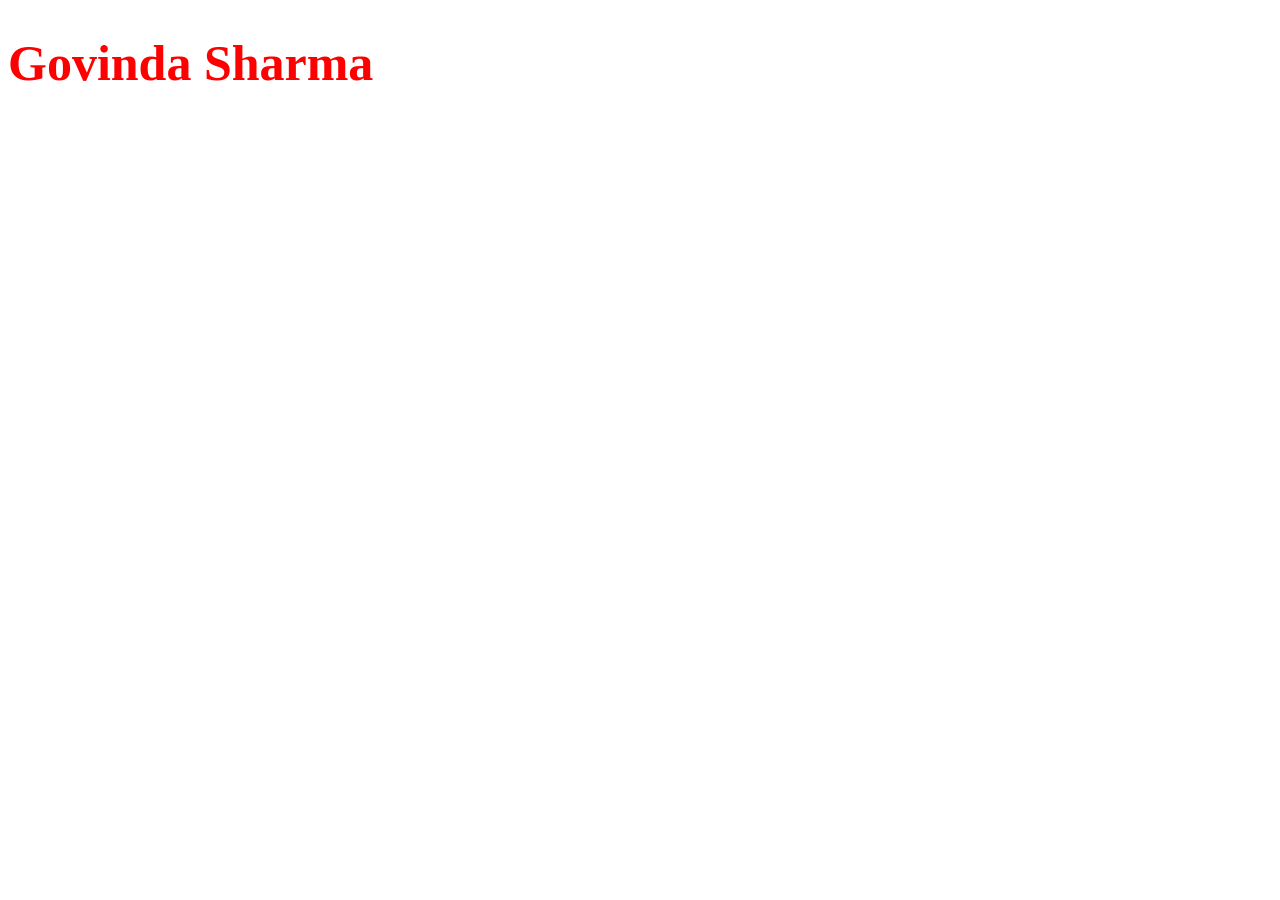
==== index.html @ 2f40e172 "setup" ====
<!DOCTYPE html>
<html lang="en">
<head>
  <meta charset="UTF-8">
  <meta name="viewport" content="width=device-width, initial-scale=1.0">
  <title>Document</title>
  <link rel="stylesheet" href="./style.css">
</head>
<body>
  <h1>Govinda Sharma</h1>
</body>
</html>
---- style.css ----
h1 {
  font-size: 50px;
  color: red;
}
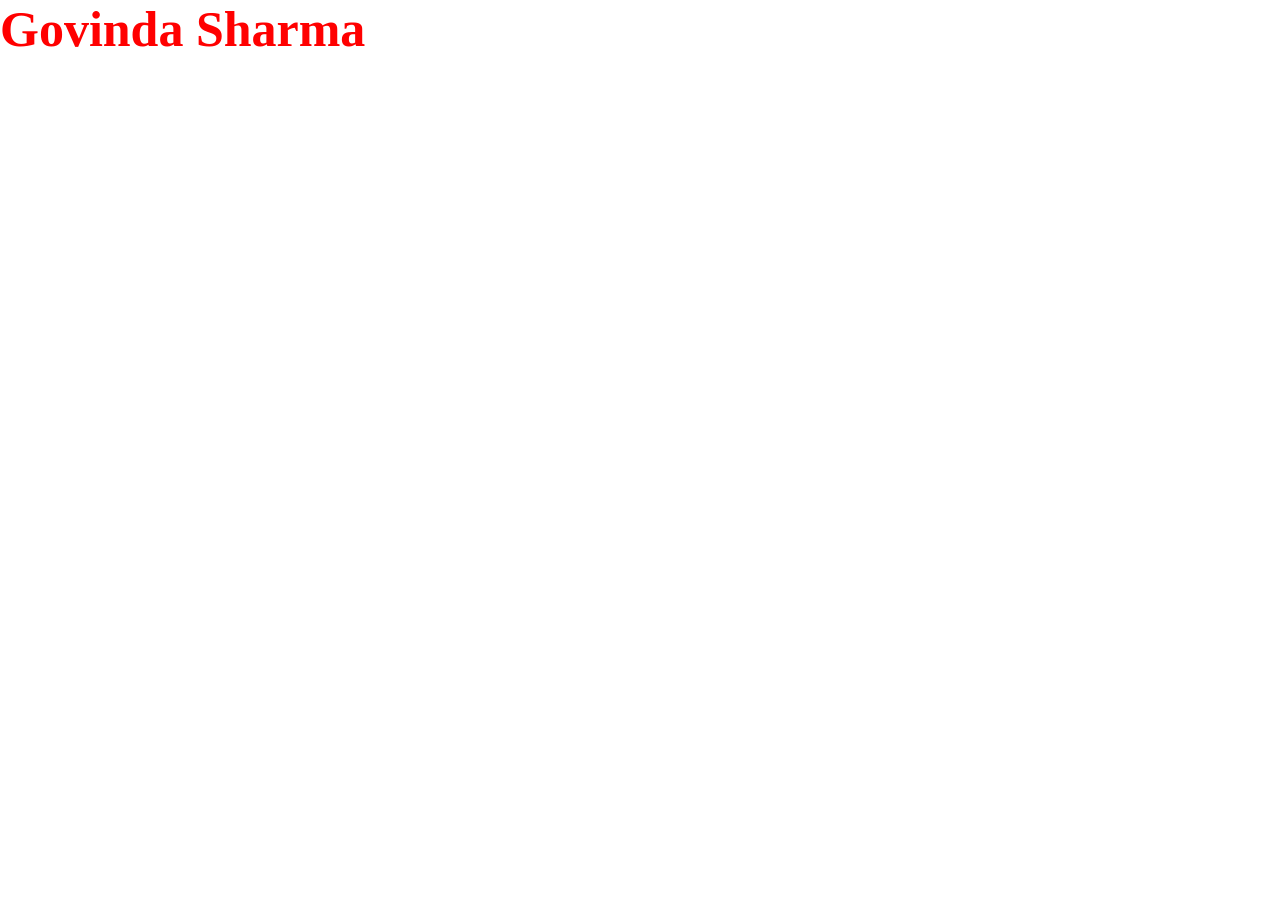
==== commit 5ab52923: "added html css and js file" ====
--- a/index.html
+++ b/index.html
@@ -3,7 +3,7 @@
 <head>
   <meta charset="UTF-8">
   <meta name="viewport" content="width=device-width, initial-scale=1.0">
-  <title>Document</title>
+  <title>HTML/CSS</title>
   <link rel="stylesheet" href="./style.css">
 </head>
 <body>
--- a/style.css
+++ b/style.css
@@ -1,3 +1,44 @@
+*,
+*:before,
+*:after {
+  box-sizing: border-box;
+  clear: both;
+}
+
+html,
+body {
+  margin: 0;
+  overflow-x: hidden;
+}
+
+.site-wraper {
+  position: relative;
+  overflow: hidden;
+  min-width: 320px;
+}
+
+img {
+  max-width: 100%;
+  height: auto;
+  vertical-align: top;
+}
+
+.container {
+  max-width: 1280px;
+  width: 100%;
+  margin: 0 auto;
+}
+
+h1,
+h2,
+h3,
+h4,
+h5,
+h6 {
+  margin-top: 0;
+}
+
+
 h1 {
   font-size: 50px;
   color: red;
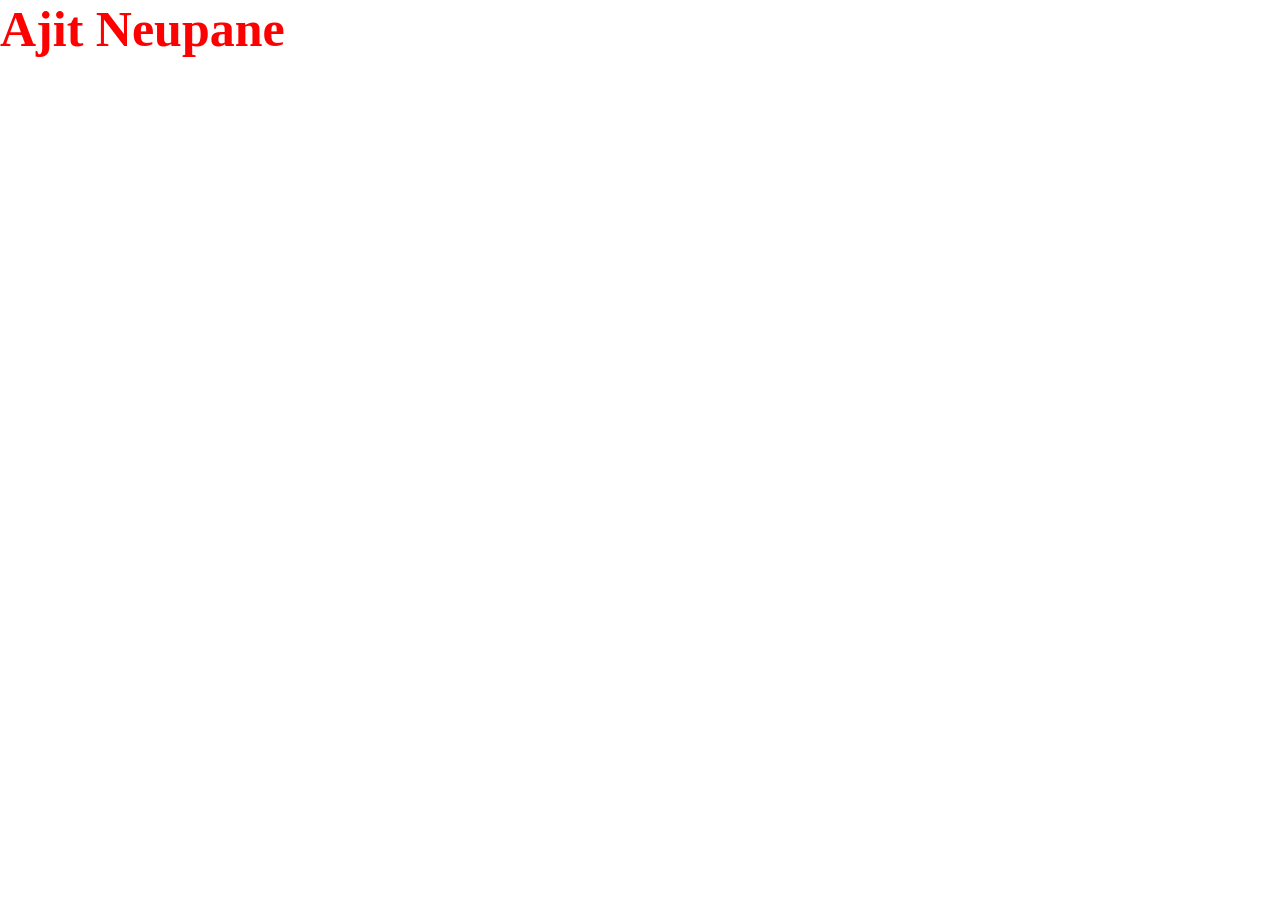
==== commit 3688d2d7: "ajit new branch created" ====
--- a/index.html
+++ b/index.html
@@ -7,6 +7,6 @@
   <link rel="stylesheet" href="./style.css">
 </head>
 <body>
-  <h1>Govinda Sharma</h1>
+  <h1>Ajit Neupane</h1>
 </body>
 </html>
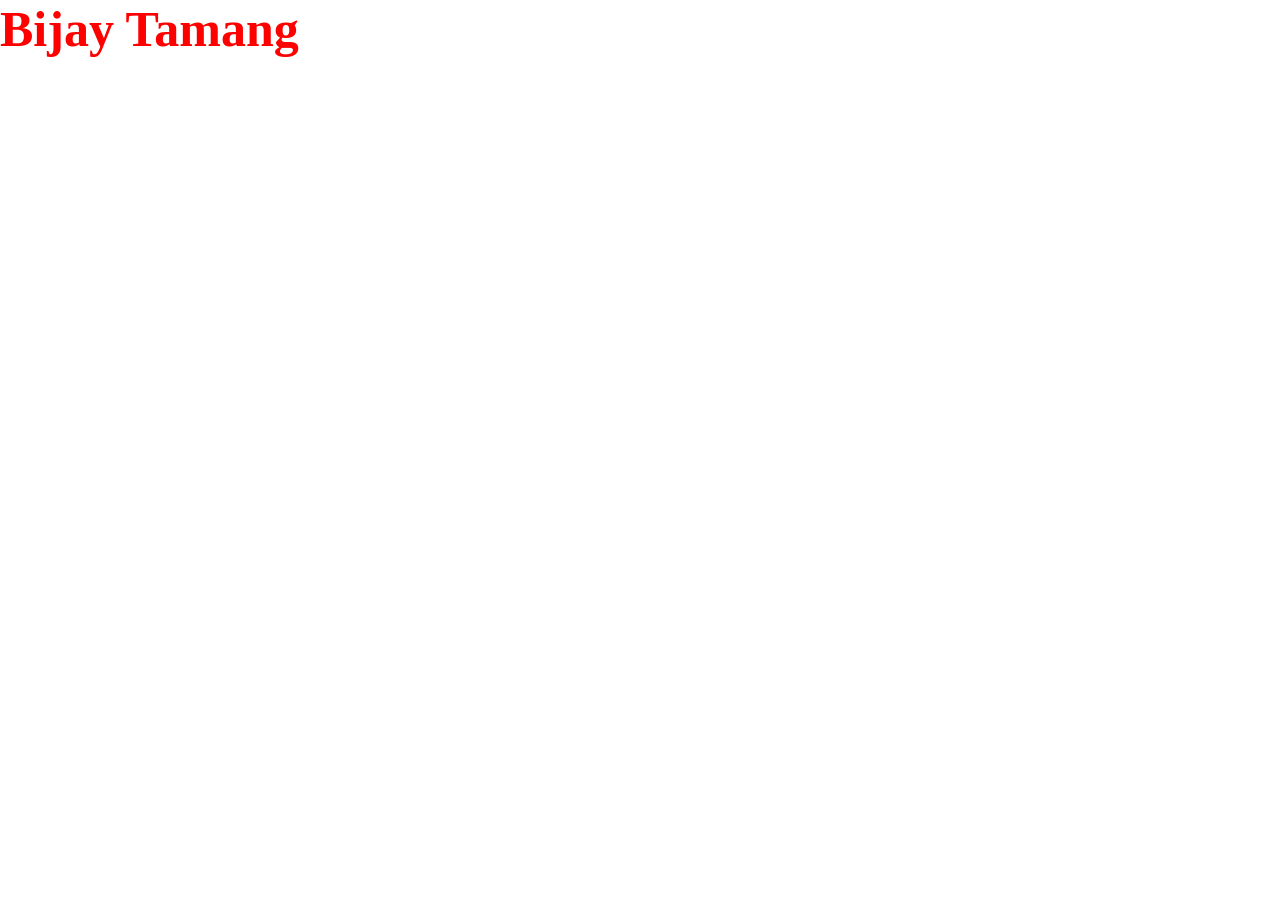
==== commit 8d946776: "new branch bj" ====
--- a/index.html
+++ b/index.html
@@ -7,6 +7,6 @@
   <link rel="stylesheet" href="./style.css">
 </head>
 <body>
-  <h1>Ajit Neupane</h1>
+  <h1>Bijay Tamang</h1>
 </body>
 </html>
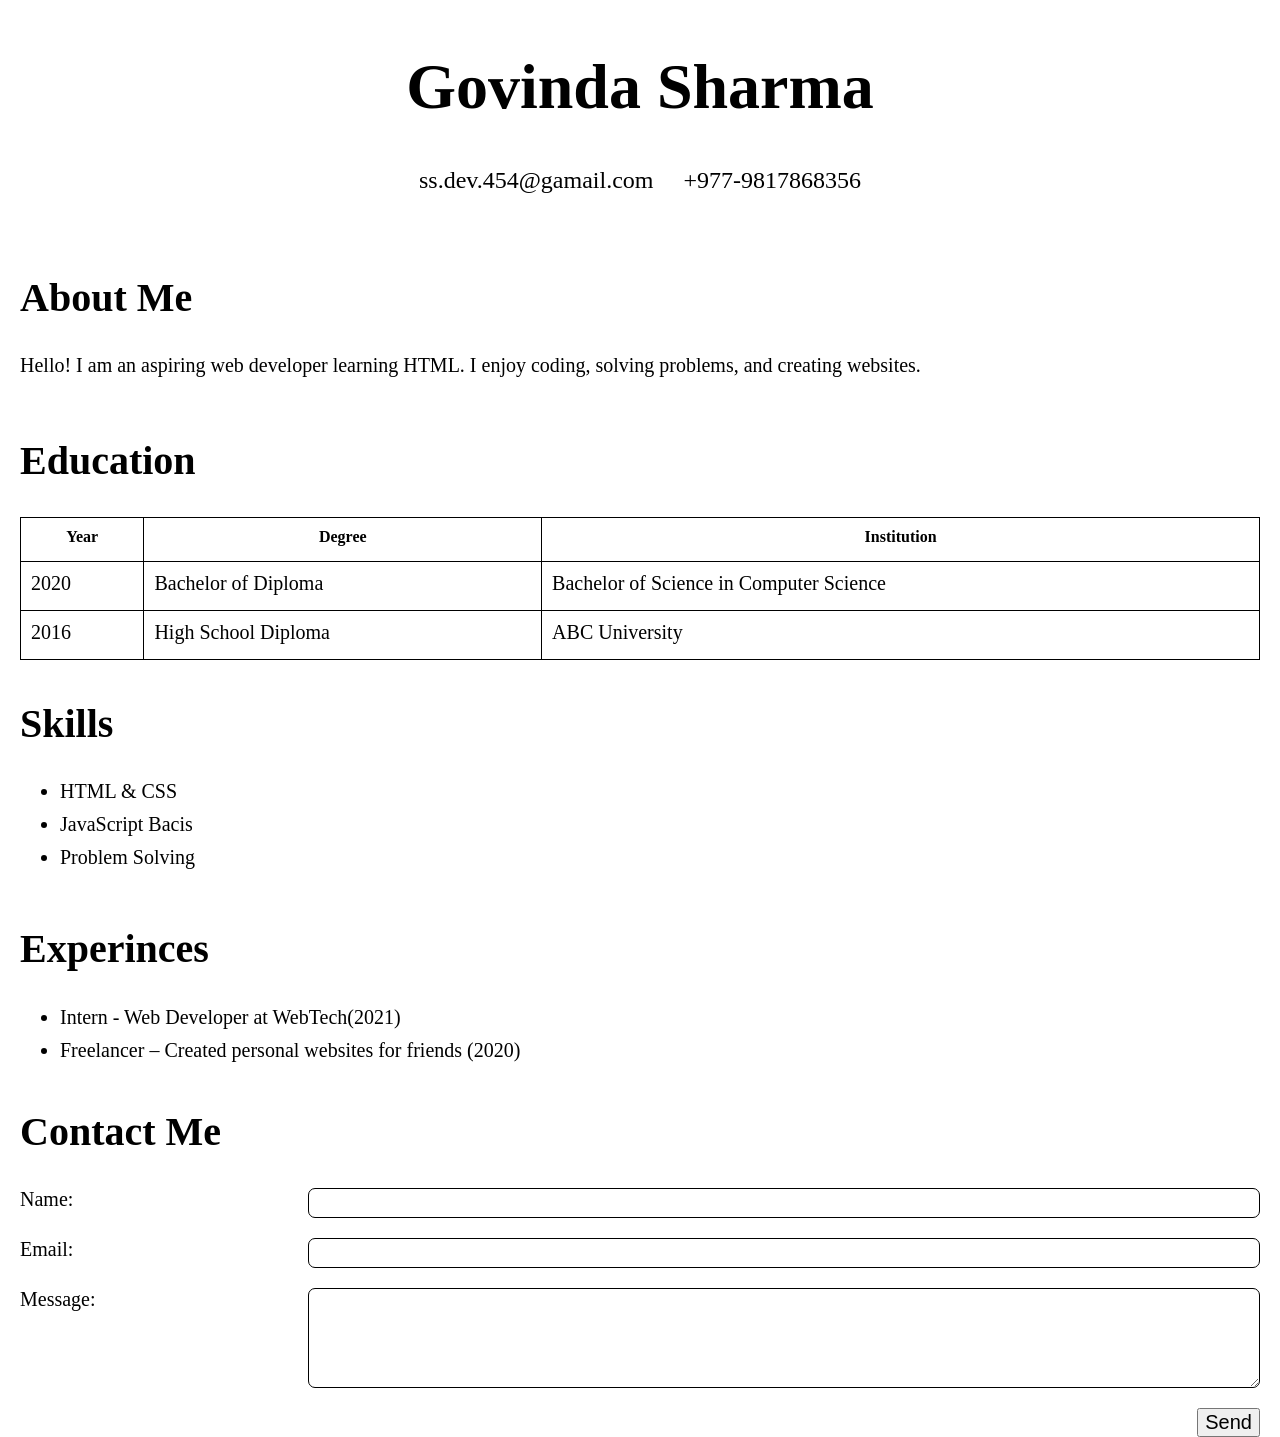
==== commit 2cb079b4: "branch added and section added" ====
--- a/index.html
+++ b/index.html
@@ -7,6 +7,111 @@
   <link rel="stylesheet" href="./style.css">
 </head>
 <body>
-  <h1>Bijay Tamang</h1>
+
+
+  <div class="site-wrapper">
+    
+    <header class="site-header">
+      <div class="container">
+        <h1>Govinda Sharma</h1>
+        <div class="info">
+          <a href="mailto:ss.dev.454@gamail.com">ss.dev.454@gamail.com</a>
+          <a href="tel:9817868356">+977-9817868356</a>
+        </div>
+      </div>
+    </header>
+
+    <div class="main">
+
+      <div class="about-section">
+        <div class="container">
+          <h2>About Me</h2>
+          <p>Hello! I am an aspiring web developer learning HTML. I enjoy coding, solving problems, and creating
+            websites.
+          </p>
+        </div>
+      </div>
+
+      <div class="qualification">
+        <div class="container">
+          <div class="education">
+            <h2>Education</h2>
+            <table>
+              <tr>
+                <th>Year</th>
+                <th>Degree</th>
+                <th>Institution</th>
+              </tr>
+              <tr>
+                <td>2020</td>
+                <td>Bachelor of Diploma</td>
+                <td>Bachelor of Science in Computer Science</td>
+              </tr>
+              <tr>
+                <td>2016</td>
+                <td>High School Diploma</td>
+                <td>ABC University</td>
+              </tr>
+            </table>
+          </div>
+
+        </div>
+
+      </div>
+
+      <div class="skills">
+        <div class="container">
+          <h2>Skills</h2>
+          <ul>
+            <li>HTML & CSS</li>
+            <li>JavaScript Bacis</li>
+            <li>Problem Solving</li>
+          </ul>
+        </div>
+      </div>
+
+      <div class="experinces">
+        <div class="container">
+          <h2>Experinces</h2>
+          <ul>
+            <li>Intern - Web Developer at WebTech(2021)</li>
+            <li>Freelancer – Created personal websites for friends (2020)</li>
+          </ul>
+        </div>
+      </div>
+
+      <div class="contact-us">
+        <div class="container">
+          <h2>Contact Me</h2>
+          <form class="contact-form">
+            <div class="row">
+              <label for="name">Name:</label>
+              <input type="text" id="name" name="name">
+            </div>
+
+            <div class="row">
+              <label for="email">Email:</label>
+              <input type="email" id="email" name="email">
+            </div>
+
+            <div class="row">
+              <label for="message">Message:</label>
+              <textarea id="message" name="message"></textarea>
+            </div>
+
+            <div class="btn-wrapper">
+              <button type="submit">Send</button>
+            </div>
+          </form>
+
+        </div>
+      </div>
+
+      <footer class="site-footer">
+
+      </footer>
+
+    </div>
+
 </body>
 </html>
--- a/style.css
+++ b/style.css
@@ -39,7 +39,128 @@
 }
 
 
+.site-wrapper {
+  padding-inline: 20px;
+}
+
+.site-header {
+  text-align: center;
+  padding-top: 50px;
+}
+
 h1 {
-  font-size: 50px;
-  color: red;
+  font-size: 64px;
+}
+
+h2 {
+  font-size: 40px;
+}
+
+p, ul li, td {
+  font-size: 20px;
+}
+
+.info {
+  display: flex;
+  justify-content: center;
+  flex-wrap: wrap;
+  gap: 30px;
+}
+
+.info a {
+  color: #000;
+  font-size: 24px;
+  font-weight: 500;
+  text-decoration: none;
+}
+
+.info a:hover {
+  text-decoration: underline;
+}
+
+.about-section {
+  padding-top: 80px;
+}
+
+.qualification {
+  padding-top: 40px;
+}
+
+table {
+  width: 100%;
+}
+
+table, tr, td, th {
+  border: 1px solid black;
+  border-collapse: collapse;
+}
+
+td, th {
+  padding: 10px 10px 15px 10px;
+}
+
+.skills {
+  padding-top: 40px;
+}
+
+.experinces {
+  padding-top: 40px;
+}
+
+.contact-us {
+  padding-top: 30px;
+}
+.contact-form {
+  display: flex;
+  justify-content: start;
+  flex-direction: column;
+  gap: 20px;
+}
+
+.row {
+  display: flex;
+  justify-content: start;
+  flex-wrap: wrap;
+ column-gap: 80px;
+}
+
+label {
+  width: calc(20% - 40px);
+  font-size: 20px;
+}
+
+input, textarea {
+  width: calc(80% - 40px);
+  border-radius: 7px;
+}
+
+input {
+  border: 1px solid black;
+  height: 30px;
+}
+
+textarea {
+  /* width: 100%; */
+  border: 1px solid black;
+}
+
+textarea {
+  min-height: 100px;
+}
+
+.btn-wrapper {
+  display: flex;
+  justify-content: end;
+}
+
+button {
+  display: block;
+  max-width: 70px;
+  font-size: 20px;
+}
+
+ul {
+  display: flex;
+  flex-direction: column;
+  gap: 10px;
 }
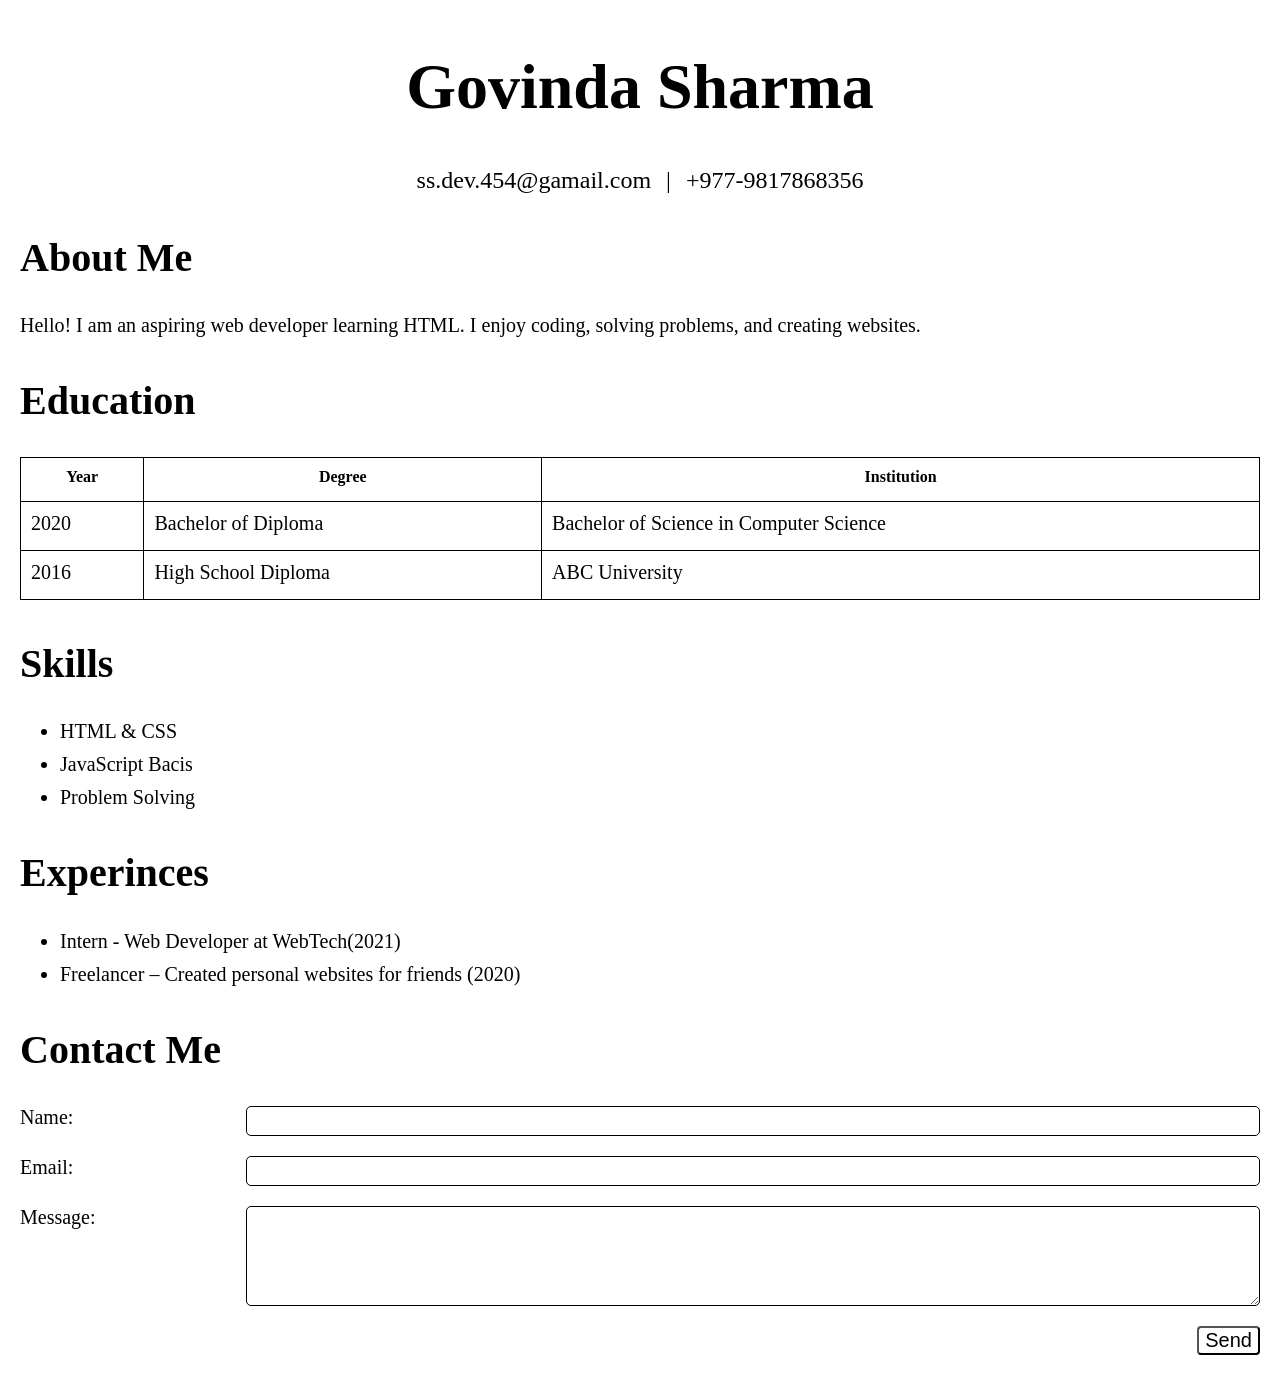
==== commit 6c041956: "updated style" ====
--- a/index.html
+++ b/index.html
@@ -16,6 +16,7 @@
         <h1>Govinda Sharma</h1>
         <div class="info">
           <a href="mailto:ss.dev.454@gamail.com">ss.dev.454@gamail.com</a>
+          <span class="separator">|</span>
           <a href="tel:9817868356">+977-9817868356</a>
         </div>
       </div>
@@ -23,7 +24,7 @@
 
     <div class="main">
 
-      <div class="about-section">
+      <div class="about-section my-40">
         <div class="container">
           <h2>About Me</h2>
           <p>Hello! I am an aspiring web developer learning HTML. I enjoy coding, solving problems, and creating
@@ -32,7 +33,7 @@
         </div>
       </div>
 
-      <div class="qualification">
+      <div class="qualification my-40">
         <div class="container">
           <div class="education">
             <h2>Education</h2>
@@ -59,7 +60,7 @@
 
       </div>
 
-      <div class="skills">
+      <div class="skills my-40">
         <div class="container">
           <h2>Skills</h2>
           <ul>
@@ -70,7 +71,7 @@
         </div>
       </div>
 
-      <div class="experinces">
+      <div class="experinces my-40">
         <div class="container">
           <h2>Experinces</h2>
           <ul>
@@ -80,7 +81,7 @@
         </div>
       </div>
 
-      <div class="contact-us">
+      <div class="contact-us my-40">
         <div class="container">
           <h2>Contact Me</h2>
           <form class="contact-form">
--- a/style.css
+++ b/style.css
@@ -56,21 +56,28 @@
   font-size: 40px;
 }
 
-p, ul li, td {
+p,
+ul li,
+td {
   font-size: 20px;
+}
+
+.my-40 {
+  margin: 40px 0;
 }
 
 .info {
   display: flex;
   justify-content: center;
   flex-wrap: wrap;
-  gap: 30px;
+  gap: 15px;
+  align-items: center;
+  font-size: 24px;
+  font-weight: 500;
 }
 
 .info a {
   color: #000;
-  font-size: 24px;
-  font-weight: 500;
   text-decoration: none;
 }
 
@@ -78,38 +85,23 @@
   text-decoration: underline;
 }
 
-.about-section {
-  padding-top: 80px;
-}
-
-.qualification {
-  padding-top: 40px;
-}
-
 table {
   width: 100%;
 }
 
-table, tr, td, th {
+table,
+tr,
+td,
+th {
   border: 1px solid black;
   border-collapse: collapse;
 }
 
-td, th {
+td,
+th {
   padding: 10px 10px 15px 10px;
 }
 
-.skills {
-  padding-top: 40px;
-}
-
-.experinces {
-  padding-top: 40px;
-}
-
-.contact-us {
-  padding-top: 30px;
-}
 .contact-form {
   display: flex;
   justify-content: start;
@@ -121,17 +113,30 @@
   display: flex;
   justify-content: start;
   flex-wrap: wrap;
- column-gap: 80px;
+  column-gap: 80px;
 }
 
 label {
-  width: calc(20% - 40px);
+  width: calc(15% - 40px);
   font-size: 20px;
 }
 
-input, textarea {
-  width: calc(80% - 40px);
-  border-radius: 7px;
+input,
+textarea {
+  width: calc(85% - 40px);
+  border-radius: 5px;
+}
+
+@media (max-width: 500px) {
+
+  input,
+  textarea {
+    width: 100%;
+  }
+
+  label {
+    width: 100%;
+  }
 }
 
 input {
@@ -140,7 +145,6 @@
 }
 
 textarea {
-  /* width: 100%; */
   border: 1px solid black;
 }
 
@@ -157,6 +161,8 @@
   display: block;
   max-width: 70px;
   font-size: 20px;
+  border-radius: 4px;
+  background: #fff;
 }
 
 ul {
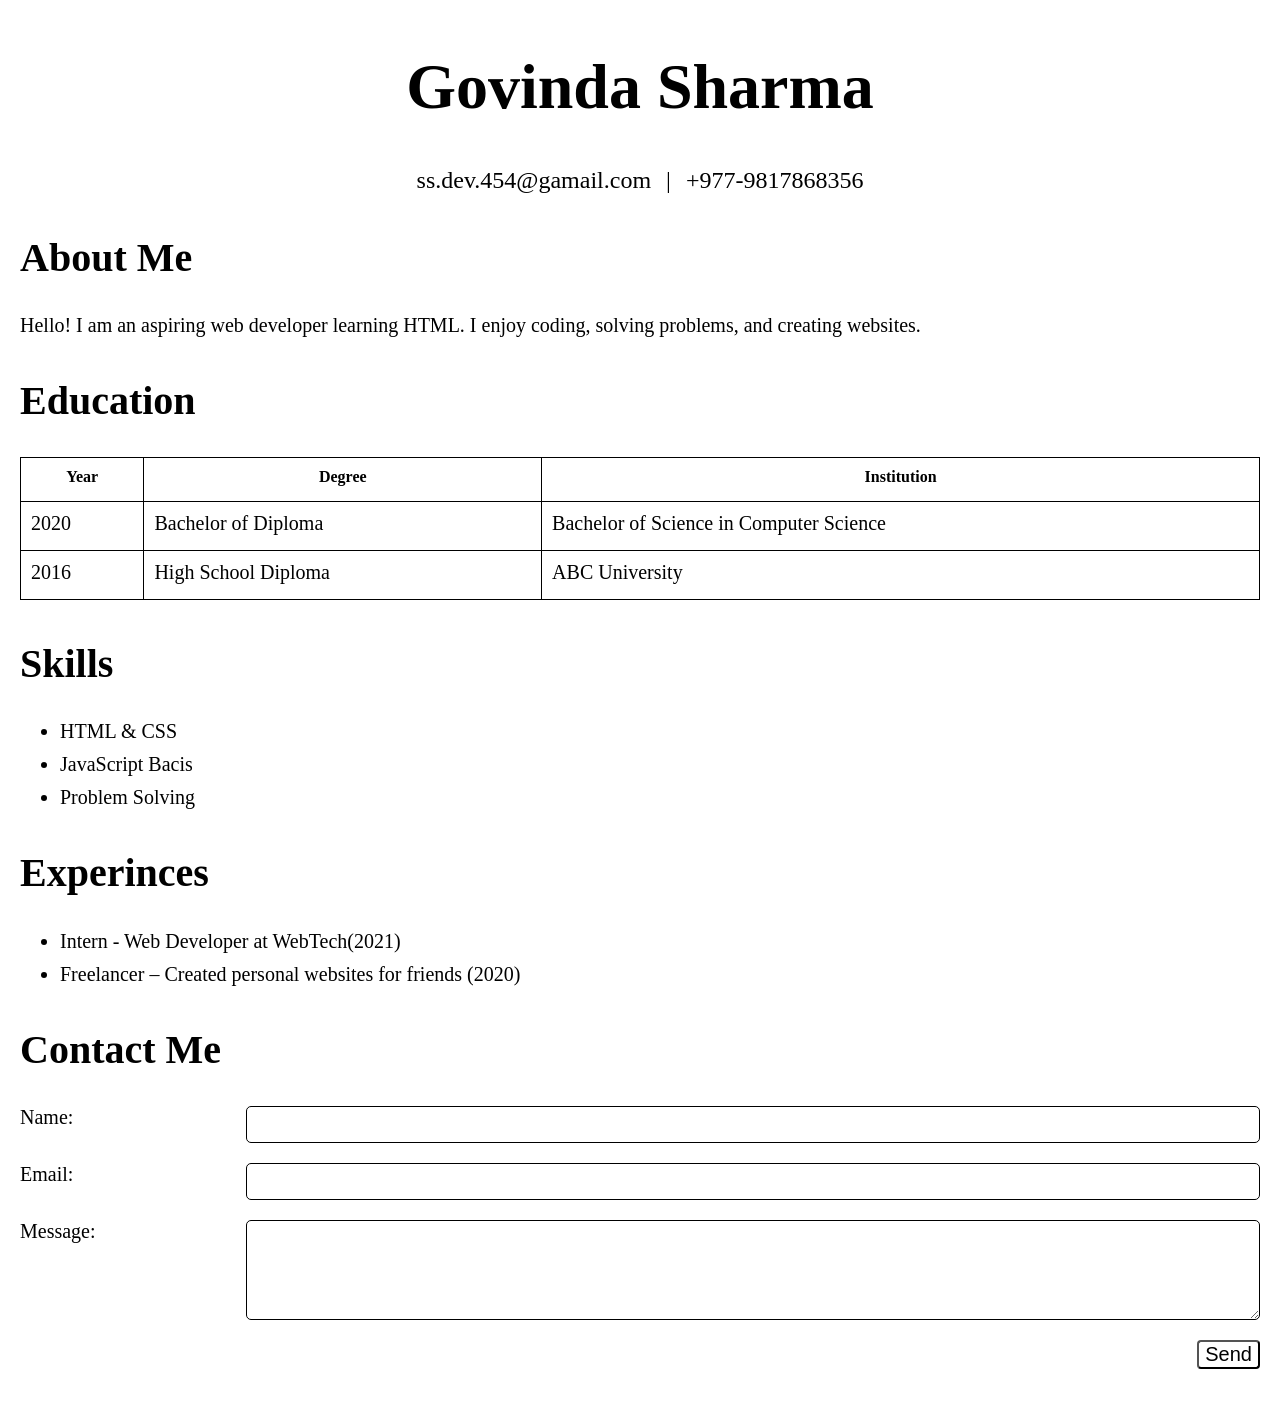
==== commit 448d4f57: "add about us section layout and styles" ====
--- a/index.html
+++ b/index.html
@@ -1,16 +1,18 @@
 <!DOCTYPE html>
 <html lang="en">
+
 <head>
   <meta charset="UTF-8">
   <meta name="viewport" content="width=device-width, initial-scale=1.0">
   <title>HTML/CSS</title>
   <link rel="stylesheet" href="./style.css">
 </head>
+
 <body>
 
 
   <div class="site-wrapper">
-    
+
     <header class="site-header">
       <div class="container">
         <h1>Govinda Sharma</h1>
@@ -113,6 +115,9 @@
       </footer>
 
     </div>
+    
+  </div>
 
 </body>
+
 </html>
--- a/style.css
+++ b/style.css
@@ -125,6 +125,7 @@
 textarea {
   width: calc(85% - 40px);
   border-radius: 5px;
+  padding: 10px;
 }
 
 @media (max-width: 500px) {
@@ -141,7 +142,7 @@
 
 input {
   border: 1px solid black;
-  height: 30px;
+  
 }
 
 textarea {
